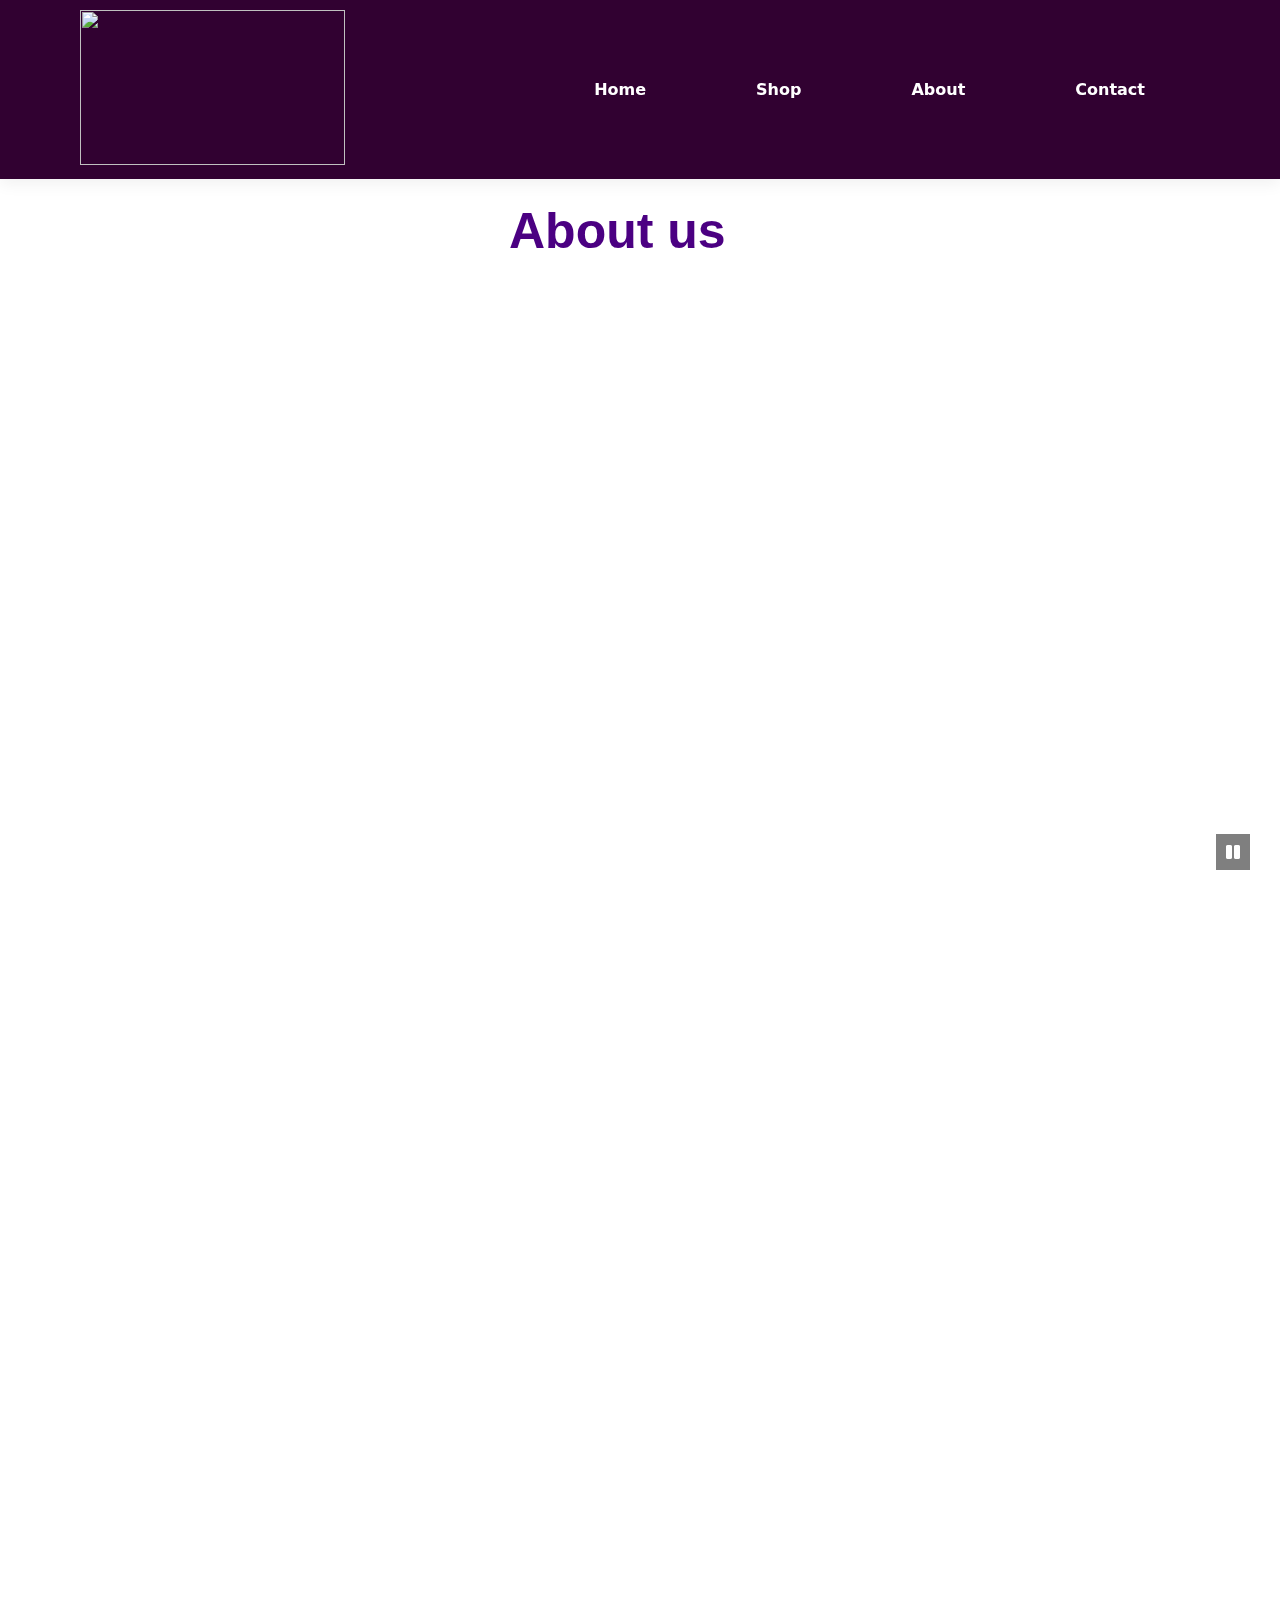
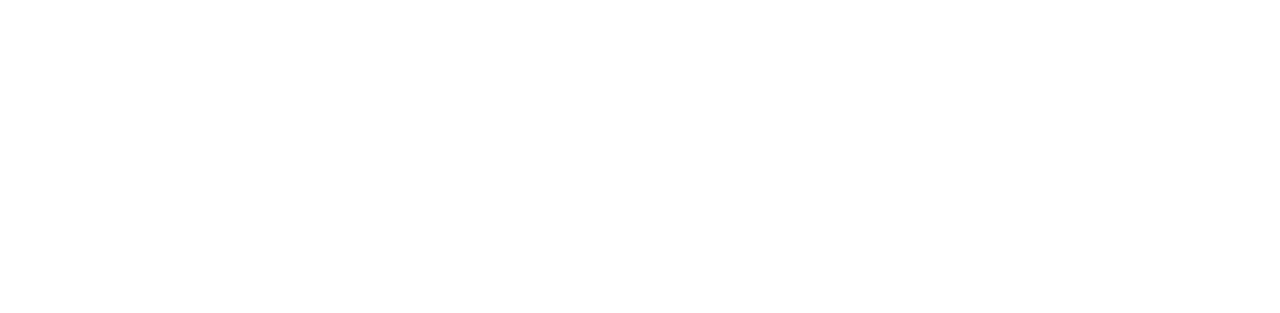
==== about.html @ e4890ef5 "Add files via upload" ====
<!DOCTYPE html>
<html lang="en">
<head>
    <meta charset="UTF-8">
    <meta http-equiv="X-UA-Compatible" content="IE=edge">
    <meta name="viewport" content="width=device-width, initial-scale=1.0">
    <title>UpTrend</title>
    <link rel="stylesheet" href="https://use.fontawesome.com/releases/v5.15.4/css/all.css"/>
    <link rel="stylesheet" href="style.css">
</head>
<body>
   <section id="Header">
    <a href="#"><img src="img/IMG-20230427-WA0036.jpg" height="155px" width="265px" class="logo" alt=""></a>

    <div>
        <ul id="navbar">
            <li><a class="one" href="index.html">Home</a></li>
            <li><a class="two" href="shop.html">Shop</a></li>
            <li><a class="three" href="about.html">About</a></li>
            <li><a class="four"href="contact.html">Contact</a></li>
        </ul>
    </div>
   </section>

   <section id="about">
    <div class="p-about">
    <h1>About us</h1>
    <p>

      Welcome to UpTrend, your ultimate destination for all things trendy! As a premier online store designed specifically for young adults, <br> we pride ourselves on curating a vibrant collection of products that perfectly capture the spirit of the ever-evolving trends.<br>

      At UpTrend, we understand that young adulthood is a unique and transformative phase of life.<br> It's a time of self-discovery, exploration, and expressing your individuality.<br> <br> <br> That's why we've carefully handpicked a diverse range of items that resonate with your dynamic lifestyle and help you stand out from the crowd.<br>
      
      Step inside our virtual doors and immerse yourself in a world of home decor, gadgets, accessories, and so much more.<br> Whether you're looking to revamp your style with the latest accesories, adorn your living space with stylish decor accents, or equip yourself with cutting-edge tech gadgets, UpTrend has got you covered.<br>
      
      Our team of trend-savvy experts works tirelessly to source products that combine quality, functionality, and the latest fashion-forward designs.<br> From accessories that keep you ahead of the style game to innovative gadgets that enhance your everyday life, we are committed to bringing you the best of what's hot and happening.<br>
      
      At UpTrend, we firmly believe that everyone deserves to express themselves authentically.<br> We celebrate diversity and strive to offer a wide range of options that cater to different tastes, interests, and budgets.<br> <br> <br> Our goal is to empower you to embrace your unique style and make a statement that is distinctly yours.<br>
      
      With a seamless online shopping experience and excellent customer service, we aim to make your journey with us as delightful as possible.<br> Whether you're searching for that perfect room addition, a thoughtful gift for a loved one, or simply browsing for inspiration, UpTrend is your go-to destination.<br>
      
      Join us on this exciting journey of staying ahead of the curve and discovering the latest trends.<br> Get ready to elevate your style, fuel your passions, and embark on an adventure of self-expression like never before.
      
    </p>
  </div>
   </section>

   <section id="bg">
    <div class="tm-video-wrapper">
 <i id="tm-video-control-button" class="fas fa-pause"></i>
 <video autoplay muted loop id="tm-video">
     <source src="img/feat/pexels-eberhard-grossgasteiger-857251-1620x1080-25fps.mp4" type="video/mp4">
 </video>
</div>

<script src="js/jquery-3.4.1.min.js"></script>    
<script>

function setVideoSize() {
 const vidWidth = 1920;
 const vidHeight = 1080;
 const windowWidth = window.innerWidth;
 const windowHeight = window.innerHeight;
 const tempVidWidth = windowHeight * vidWidth / vidHeight;
 const tempVidHeight = windowWidth * vidHeight / vidWidth;
 const newVidWidth = tempVidWidth > windowWidth ? tempVidWidth : windowWidth;
 const newVidHeight = tempVidHeight > windowHeight ? tempVidHeight : windowHeight;
 const tmVideo = $('#tm-video');

 tmVideo.css('width', newVidWidth);
 tmVideo.css('height', newVidHeight);
}

function openTab(evt, id) {
 $('.tm-tab-content').hide();
 $('#' + id).show();
 $('.tm-tab-link').removeClass('active');
 $(evt.currentTarget).addClass('active');
}    

function initPage() {
 let pageId = location.hash;

 if(pageId) {
   highlightMenu($(`.tm-page-link[href^="${pageId}"]`)); 
   showPage($(pageId));
 }
 else {
   pageId = $('.tm-page-link.active').attr('href');
   showPage($(pageId));
 }
}

function highlightMenu(menuItem) {
 $('.tm-page-link').removeClass('active');
 menuItem.addClass('active');
}

function showPage(page) {
 $('.tm-page-content').hide();
 page.show();
}

$(document).ready(function(){

 /***************** Pages *****************/

 initPage();

 $('.tm-page-link').click(function(event) {
   
   if(window.innerWidth > 991) {
     event.preventDefault();
   }

   highlightMenu($(event.currentTarget));
   showPage($(event.currentTarget.hash));
 });

 
 /***************** Tabs *******************/

 $('.tm-tab-link').on('click', e => {
   e.preventDefault(); 
   openTab(e, $(e.target).data('id'));
 });

 $('.tm-tab-link.active').click(); // Open default tab


 /************** Video background *********/

 setVideoSize();

 // Set video background size based on window size
 let timeout;
 window.onresize = function(){
   clearTimeout(timeout);
   timeout = setTimeout(setVideoSize, 100);
 };

 // Play/Pause button for video background      
 const btn = $("#tm-video-control-button");

 btn.on("click", function(e) {
   const video = document.getElementById("tm-video");
   $(this).removeClass();

   if (video.paused) {
     video.play();
     $(this).addClass("fas fa-pause");
   } else {
     video.pause();
     $(this).addClass("fas fa-play");
   }
 });
});
 
</script>
</section>

   <section id="page-footer">
    <footer class="tm-site-footer">
        <p class="tm-black-bg tm-footer-text">Copyright 2023 InsyT Web Solutions
        
        | Design: InsyT Web Solutions</p>
      </footer>
   </section>
   <script src="script.js"></script>
</body>

</html>
---- style.css ----
@import url('https://fonts.googleapis.com/css2?family=League+Spartan:wght@100;200;300;400;500;600;700;800;900&display=swap');
@import url('https://fonts.googleapis.com/css2?family=Instrument+Serif:ital@0;1&display=swap" rel="stylesheet">');
*{
    margin: 0;
    padding: 0;
    box-sizing: border-box;
    font-family: 'Spartan', sans-serif;
}

h1{
    font-size: 50px;
    line-height: 64px;
    color: white;
}

h2{
    font-size: 46px;
    line-height: 54px;
    color: white;
}

h4{
    font-size: 20px;
    color: white;
}

h6{
    font-weight: 700px;
    font-size: 12px;
}

p{
    font-size: 15px;
    color: white;
    margin: 15px 0 20px 0;
    font-family:'Instrument Serif', serif;;
}

.section-p1{
    padding: 40px 80px;
}

.section-p100{
    padding: 40px 80px;
}
.section-m1{
    margin: 40px 0;
}

body{
    width: 100%;
}


/* Header Start */

#Header{
    display: flex;
    align-items: center;
    justify-content: space-between;
    padding: 10px 80px;
    background: rgb(49, 1, 49);
    box-shadow: 0 5px 15px rgba(0, 0, 0, 0.06);
    z-index: 999;
    position: sticky;
    top: 0;
    left: 0;
}

#navbar{
    display: flex;
    align-items: center;
    justify-content: center;
}

#navbar li{
    list-style: none;
    padding: 0 55px;
    position: relative;
}

#navbar li a{
    text-decoration: none;
    font-family: system-ui, -apple-system, BlinkMacSystemFont, 'Segoe UI', Roboto, Oxygen, Ubuntu, Cantarell, 'Open Sans', 'Helvetica Neue', sans-serif;
    font-size: 245;
    font-weight: 900;
    color: white;
}

#navbar li a:hover,
#navbar li a.active{
    color: indigo;
    transition: 0.3s ease-in-out;
}

#navbar li a.active::after,
#navbar li a:hover::after{
    content: "";
    width: 10%;
    height: 2px;
    background: indigo;
    position: absolute;
    bottom: -4px;
    left: 55px;
}

/* Home Page*/
#hero{
    background-image: url("img/187661.jpg");
    height: 110vh;
    width: 100%;
    background-size: cover;
    background-position: top 25% right 0;
    padding: 0 80px;
    display: flex;
    flex-direction: column;
    align-items: flex-start;
    justify-content: center;
}

#hero h4{
    padding-bottom: 15px;
}

#hero h1{
    color: cyan;
}

#hero button{
    background: white;
    background-repeat: no-repeat;
    transition: all;
    color: indigo;
    border-radius: 50vh;
    padding: 14px 80px 14px 65px;
    font-family: 'Franklin Gothic Medium', 'Arial Narrow', Arial, sans-serif;
    cursor: pointer;
    font-weight: 800;
    font-size: 20px;
}

#hero button a:hover,
#hero button a.active{
    color: black;
    transition: 0.3s ease-in-out;
}

#hero button a.active::after,
#hero button a:hover::after{
    content: "";
    width: 10%;
    height: 2px;
    background: white;
    position: absolute;
    bottom: -4px;
    left: 55px;
}

#feature{
    display: flex;
    align-items: center;
    justify-content: space-between;
    flex-wrap: wrap;
    background: cyan;
}

#feature .fe-box{
    width: 220px;
    text-align: center;
    padding: 25px 15px;
    box-shadow: 20px 20px 34px rgba(0, 0, 0, 0.03);
    border: 1px solid lightcyan;
    border-radius: 10px;
    margin: 15px 0;
    background: lightcyan;
}

#feature .fe-box:hover{
    box-shadow: 10px 10px 54px rgba(70, 62, 221, 0.1);
}

#feature .fe-box img{
    width: 100%;
    margin-bottom: 10px;
}

#feature .fe-box h6{
    display: inline-block;
    padding: 9px 8px 6px 8px;
    line-height: 1;
    border-radius: 5px;
    color: grey;
    background-color: whitesmoke;
}

#feature .fe-box:nth-child(2) h6{
    background-color: #cdebbc;
}

#feature .fe-box:nth-child(3) h6{
    background-color: #cdebbc;
}

#feature .fe-box:nth-child(4) h6{
    background-color: #cdebbc;
}

#feature .fe-box:nth-child(5) h6{
    background-color: #cdebbc;
}

#product1{
    text-align: center;
    color: black;
}

#product1 .pro{
    display: flex;
    align-items: center;
    justify-content: space-between;
    flex-wrap: wrap;
}

/* Shop*/

#catalogue {
    display: flex;
    align-items: center;
    justify-content: space-between;
    flex-wrap: wrap;
}


.product-box{
width: 220px;
text-align: center;
padding: 25px 15px;
box-shadow: 20px 20px 34px rgba(0, 0, 0, 0.03);
border: none;
border-radius: 15px;
margin: 15px 0;
background: rgba(211, 211, 211, 0.514);
}

#catalogue .product:hover{
    box-shadow: 10px 10px 54px rgba(70, 62, 221, 0.1);
}

.product-box img{
    width: 100%;
    margin-bottom: 10px;
    border-radius: 20px;
}

#catalogue .product-box h6{
    display: inline-block;
    padding: 9px 8px 6px 8px;
    line-height: 1;
    border-radius: 5px;
    color: lightblue;
    background-color: black;
}

#catalogue .product-box h6 a{
    color: white;
    text-decoration: none;
}

#catalogue .product-box h6 a:hover{
    color: indigo;
    transition: 0.3s ease-in-out;
}

#product1{
    text-align: center;
    color: black;
}

#product1 .pro{
    display: flex;
    align-items: center;
    justify-content: space-between;
    flex-wrap: wrap;
}
 
#tm-video {
    position: fixed;
    right: 0;
    bottom: 0;    
    z-index: -1000;
}

.tm-video-wrapper { position: relative; }

#tm-video-control-button {
    cursor: pointer;
    position: fixed;
    bottom: 30px;
    right: 30px;
    z-index: 1000;
    background-color: rgba(0,0,0,0.5);
    color: white;    
    padding: 10px;
}

/* About*/

#about{
    display: flex;
    align-items: center;
    justify-content: center;
    padding: 10px 300px 20px 300px;
}

#about h1{
    padding: 10px 210px 10px 209px;
    color: indigo
}

/* Contact*/
#contact{
    display: flex;
    align-items: center;
    justify-content: center;
    padding: 10px 110px 50px 100px;
}

#contact h1{
    padding: 10px 300px 10px 220px;
    color: indigo
}

/* Cart*/

/* footer*/
#page-footer{
    padding: 1000px 50px 10px 25px;
    display: inline-block;
    border: lightgray;
    border-radius: 135px 210px;
}

#tm-site-footer { color: white; }
.tm-tab-content { animation: fadeEffect 1s; }
.tm-page-content { animation: fadeEffect 1s; }

.tm-text-primary { color: beige ; }
.tm-mb-20 { margin-bottom: 20px; }
.tm-mb-30 { margin-bottom: 30px; }
.tm-img-right { 
    margin-left: 30px; 
    margin-right: 0;
}


/* Start media query*/

@media (max-width:799) {
    #navbar{
        display: flex;
        flex-direction: column;
        align-items: flex-start;
        justify-content: flex-start;
        position: fixed;
        top: 0;
        right: 0;
        height: 100vh;
        width: 600px;
        background-color: rgb(49, 1, 49);
        box-shadow: 0 40px 60px rgba(0, 0, 0, 0.06);
        padding: 100px 25px 25px 120px;
    }
    #navbar li {
        margin-bottom: 25px;

    }
}
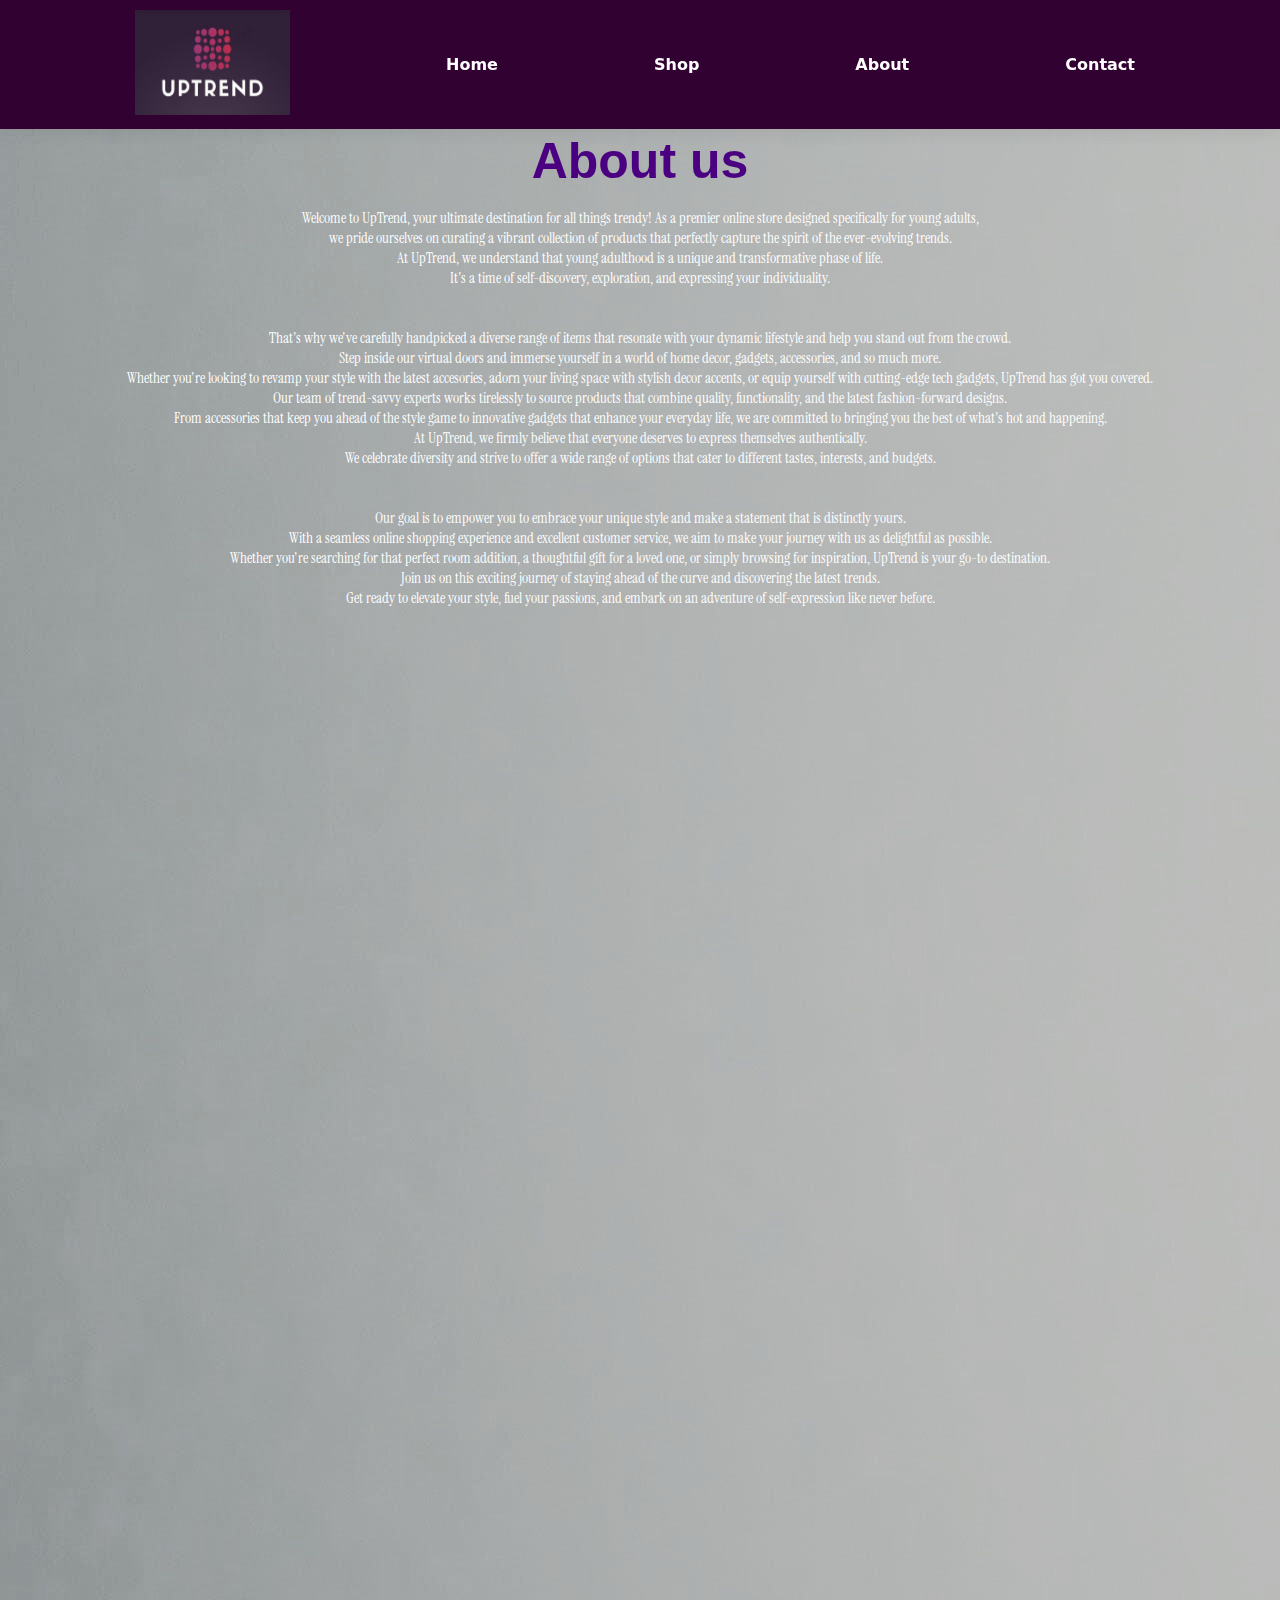
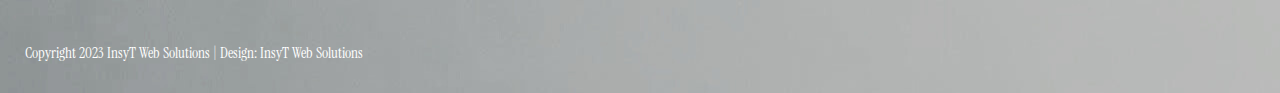
==== commit 5c00e448: "Add files via upload" ====
--- a/about.html
+++ b/about.html
@@ -7,20 +7,21 @@
     <title>UpTrend</title>
     <link rel="stylesheet" href="https://use.fontawesome.com/releases/v5.15.4/css/all.css"/>
     <link rel="stylesheet" href="style.css">
+    <link rel="stylesheet" href="responsive.css">
 </head>
 <body>
-   <section id="Header">
-    <a href="#"><img src="img/IMG-20230427-WA0036.jpg" height="155px" width="265px" class="logo" alt=""></a>
-
+   
+  <section id="Header">
     <div>
         <ul id="navbar">
+            <li><a href="#"><img src="img/IMG-20230427-WA0036.jpg" height="105px" width="155px" class="logo" alt=""></a></li>
             <li><a class="one" href="index.html">Home</a></li>
             <li><a class="two" href="shop.html">Shop</a></li>
             <li><a class="three" href="about.html">About</a></li>
             <li><a class="four"href="contact.html">Contact</a></li>
         </ul>
     </div>
-   </section>
+</section>
 
    <section id="about">
     <div class="p-about">
@@ -45,120 +46,8 @@
   </div>
    </section>
 
-   <section id="bg">
-    <div class="tm-video-wrapper">
- <i id="tm-video-control-button" class="fas fa-pause"></i>
- <video autoplay muted loop id="tm-video">
-     <source src="img/feat/pexels-eberhard-grossgasteiger-857251-1620x1080-25fps.mp4" type="video/mp4">
- </video>
-</div>
-
-<script src="js/jquery-3.4.1.min.js"></script>    
-<script>
-
-function setVideoSize() {
- const vidWidth = 1920;
- const vidHeight = 1080;
- const windowWidth = window.innerWidth;
- const windowHeight = window.innerHeight;
- const tempVidWidth = windowHeight * vidWidth / vidHeight;
- const tempVidHeight = windowWidth * vidHeight / vidWidth;
- const newVidWidth = tempVidWidth > windowWidth ? tempVidWidth : windowWidth;
- const newVidHeight = tempVidHeight > windowHeight ? tempVidHeight : windowHeight;
- const tmVideo = $('#tm-video');
-
- tmVideo.css('width', newVidWidth);
- tmVideo.css('height', newVidHeight);
-}
-
-function openTab(evt, id) {
- $('.tm-tab-content').hide();
- $('#' + id).show();
- $('.tm-tab-link').removeClass('active');
- $(evt.currentTarget).addClass('active');
-}    
-
-function initPage() {
- let pageId = location.hash;
-
- if(pageId) {
-   highlightMenu($(`.tm-page-link[href^="${pageId}"]`)); 
-   showPage($(pageId));
- }
- else {
-   pageId = $('.tm-page-link.active').attr('href');
-   showPage($(pageId));
- }
-}
-
-function highlightMenu(menuItem) {
- $('.tm-page-link').removeClass('active');
- menuItem.addClass('active');
-}
-
-function showPage(page) {
- $('.tm-page-content').hide();
- page.show();
-}
-
-$(document).ready(function(){
-
- /***************** Pages *****************/
-
- initPage();
-
- $('.tm-page-link').click(function(event) {
    
-   if(window.innerWidth > 991) {
-     event.preventDefault();
-   }
-
-   highlightMenu($(event.currentTarget));
-   showPage($(event.currentTarget.hash));
- });
-
- 
- /***************** Tabs *******************/
-
- $('.tm-tab-link').on('click', e => {
-   e.preventDefault(); 
-   openTab(e, $(e.target).data('id'));
- });
-
- $('.tm-tab-link.active').click(); // Open default tab
-
-
- /************** Video background *********/
-
- setVideoSize();
-
- // Set video background size based on window size
- let timeout;
- window.onresize = function(){
-   clearTimeout(timeout);
-   timeout = setTimeout(setVideoSize, 100);
- };
-
- // Play/Pause button for video background      
- const btn = $("#tm-video-control-button");
-
- btn.on("click", function(e) {
-   const video = document.getElementById("tm-video");
-   $(this).removeClass();
-
-   if (video.paused) {
-     video.play();
-     $(this).addClass("fas fa-pause");
-   } else {
-     video.pause();
-     $(this).addClass("fas fa-play");
-   }
- });
-});
- 
-</script>
-</section>
-
+   
    <section id="page-footer">
     <footer class="tm-site-footer">
         <p class="tm-black-bg tm-footer-text">Copyright 2023 InsyT Web Solutions
--- a/style.css
+++ b/style.css
@@ -47,17 +47,20 @@
     margin: 40px 0;
 }
 
-body{
+body {
     width: 100%;
-}
-
+    min-height: 100vh;
+    background-image: url(img/Untitled\ design.png)
+}
+  
+  
 
 /* Header Start */
 
-#Header{
-    display: flex;
-    align-items: center;
-    justify-content: space-between;
+#navbar {
+    display: flex;
+    justify-content: space-between;
+    align-items: center;
     padding: 10px 80px;
     background: rgb(49, 1, 49);
     box-shadow: 0 5px 15px rgba(0, 0, 0, 0.06);
@@ -67,17 +70,11 @@
     left: 0;
 }
 
-#navbar{
-    display: flex;
-    align-items: center;
-    justify-content: center;
-}
-
-#navbar li{
-    list-style: none;
-    padding: 0 55px;
-    position: relative;
-}
+#navbar li {
+    list-style-type: none;
+    margin-right: 10px;
+}
+
 
 #navbar li a{
     text-decoration: none;
@@ -107,7 +104,7 @@
 /* Home Page*/
 #hero{
     background-image: url("img/187661.jpg");
-    height: 110vh;
+    height: 80vh;
     width: 100%;
     background-size: cover;
     background-position: top 25% right 0;
@@ -239,7 +236,7 @@
 border: none;
 border-radius: 15px;
 margin: 15px 0;
-background: rgba(211, 211, 211, 0.514);
+background: lightgray;
 }
 
 #catalogue .product:hover{
@@ -283,37 +280,26 @@
     flex-wrap: wrap;
 }
  
-#tm-video {
-    position: fixed;
-    right: 0;
-    bottom: 0;    
-    z-index: -1000;
-}
-
-.tm-video-wrapper { position: relative; }
-
-#tm-video-control-button {
-    cursor: pointer;
-    position: fixed;
-    bottom: 30px;
-    right: 30px;
-    z-index: 1000;
-    background-color: rgba(0,0,0,0.5);
-    color: white;    
-    padding: 10px;
-}
-
 /* About*/
 
 #about{
     display: flex;
     align-items: center;
     justify-content: center;
-    padding: 10px 300px 20px 300px;
+    
+}
+
+#about p{
+    display: flex;
+    align-items: center;
+    justify-content: center;
+    text-align: center;
 }
 
 #about h1{
-    padding: 10px 210px 10px 209px;
+    display: flex;
+    align-items: center;
+    justify-content: center;
     color: indigo
 }
 
@@ -322,11 +308,19 @@
     display: flex;
     align-items: center;
     justify-content: center;
-    padding: 10px 110px 50px 100px;
+}
+
+#contact .contact-box  p{
+    display: flex;
+    align-items: center;
+    justify-content: center;
+    text-align: center;
 }
 
 #contact h1{
-    padding: 10px 300px 10px 220px;
+    display: flex;
+    align-items: center;
+    justify-content: center;
     color: indigo
 }
 
@@ -353,25 +347,41 @@
 }
 
 
-/* Start media query*/
-
-@media (max-width:799) {
-    #navbar{
+    .hero{
+        background-image: url("img/187661.jpg");
+        height: 110vh;
+        width: 100%;
+        background-size: cover;
+        background-position: top 25% right 0;
+        padding: 0 80px;
         display: flex;
         flex-direction: column;
         align-items: flex-start;
-        justify-content: flex-start;
-        position: fixed;
-        top: 0;
-        right: 0;
-        height: 100vh;
-        width: 600px;
-        background-color: rgb(49, 1, 49);
-        box-shadow: 0 40px 60px rgba(0, 0, 0, 0.06);
-        padding: 100px 25px 25px 120px;
-    }
+        justify-content: center;
+    }
+
+    .container {
+      padding: 15px;
+    }
+
+    #navbar li{
+        list-style: none;
+        padding: 0 55px;
+        position: relative;
+    }
+
+    
+/* Media query for mobile devices */
+@media (max-width: 480px) {
+    body {
+      font-size: 16px;
+    }
+  
+    #navbar {
+      flex-direction: column;
+    }
+  
     #navbar li {
-        margin-bottom: 25px;
-
-    }
-}+      margin: 5px 0;
+    }
+  }